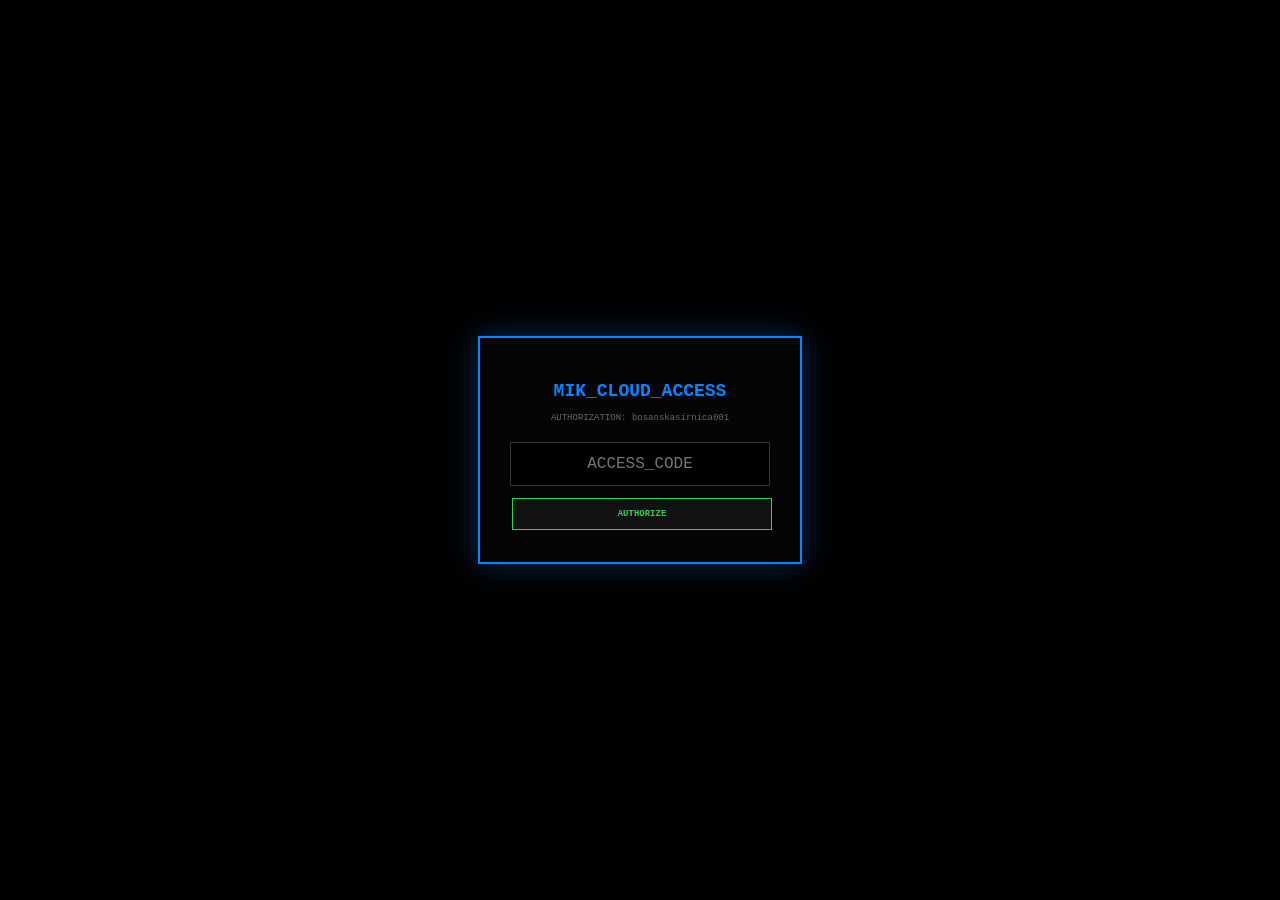
==== index.html @ d1d43b3d "Move index.html to root folder" ====
<!DOCTYPE html>
<html lang="en">
<head>
    <meta charset="UTF-8">
    <meta name="viewport" content="width=device-width, initial-scale=1.0, maximum-scale=1.0, user-scalable=no">
    <title>MIK | INTERACTIVE EMPIRE v26.0</title>
    <script type="importmap">
      { "imports": { "@google/generative-ai": "https://esm.run/@google/generative-ai" } }
    </script>
    <style>
        :root { 
            --accent: #0a84ff; --bg: #000; --card: #0a0a0b; --text: #d1d1d6; 
            --green: #30d158; --danger: #ff453a; --border: #1c1c1e; --gold: #ffd60a; --purple: #bf5af2;
        }
        * { box-sizing: border-box; font-family: 'Courier New', Courier, monospace; }
        body { background: var(--bg); color: var(--text); margin: 0; display: flex; height: 100vh; overflow: hidden; }

        /* TACTICAL LOGIN */
        #login-overlay { position: fixed; inset: 0; background: #000; z-index: 9999; display: flex; align-items: center; justify-content: center; flex-direction: column; }
        .login-box { border: 2px solid var(--accent); padding: 30px; background: #050505; text-align: center; box-shadow: 0 0 30px #0a84ff55; }
        .login-input { background: #000; border: 1px solid #333; color: var(--green); padding: 12px; margin: 10px 0; width: 260px; text-align: center; font-size: 16px; }

        /* SIDEBAR */
        #sidebar { width: 260px; background: #000; border-right: 2px solid var(--accent); display: flex; flex-direction: column; padding: 10px; flex-shrink: 0; }
        .nav-item { padding: 10px; margin: 2px 0; border: 1px solid #111; border-radius: 4px; color: #444; cursor: pointer; font-size: 9px; text-transform: uppercase; font-weight: 900; transition: 0.1s; }
        .nav-item:hover { border-color: var(--accent); color: #fff; background: #0a84ff11; }
        .nav-item.active { background: #0a84ff22; border-color: var(--accent); color: #fff; }

        /* MAIN CONTENT */
        main { flex: 1; overflow-y: auto; padding: 20px; display: none; }
        .tab-view { display: none; }
        .tab-view.active { display: block; animation: powerOn 0.3s ease-out; }
        
        .card { background: var(--card); border: 1px solid var(--border); padding: 15px; margin-bottom: 15px; border-left: 4px solid var(--accent); }
        .card-title { font-size: 11px; color: var(--accent); margin-bottom: 12px; font-weight: 900; letter-spacing: 1px; }

        /* BUTTONS */
        .cmd-btn { background: #111; border: 1px solid #333; color: #fff; padding: 10px; cursor: pointer; font-size: 9px; font-weight: bold; text-transform: uppercase; margin: 2px; flex: 1; }
        .cmd-btn:hover { background: var(--accent); border-color: #fff; color: #000; }
        .grid-3 { display: grid; grid-template-columns: 1fr 1fr 1fr; gap: 5px; }

        .term { background: #000; color: var(--green); padding: 10px; font-size: 10px; height: 120px; overflow-y: auto; border: 1px solid #222; margin-top: 10px; }
        @keyframes powerOn { from { opacity: 0; filter: blur(5px); } to { opacity: 1; filter: blur(0); } }
    </style>
</head>
<body>

    <div id="login-overlay">
        <div class="login-box">
            <h1 style="color:var(--accent); font-size:18px;">MIK_CLOUD_ACCESS</h1>
            <p style="font-size:9px; color:#666;">AUTHORIZATION: bosanskasirnica001</p>
            <input type="password" id="pass" class="login-input" placeholder="ACCESS_CODE">
            <br>
            <button class="cmd-btn" style="width:100%; border-color:var(--green); color:var(--green);" onclick="login()">AUTHORIZE</button>
        </div>
    </div>

    <aside id="sidebar">
        <div style="text-align:center; padding-bottom:10px; border-bottom:1px solid #222; margin-bottom:10px;">
            <div style="font-size:14px; font-weight:900; color:white;">KINGZAREK1</div>
            <div style="font-size:8px; color:var(--green);">● SYSTEM_AFK_MINING</div>
        </div>
        <nav id="master-nav">
            <div class="nav-item active" onclick="tab('dash', this)">01. 📡 DASHBOARD</div>
            <div class="nav-item" onclick="tab('spire', this)">02. 🧠 SPIRE_AI</div>
            <div class="nav-item" onclick="tab('comm', this)">03. 📞 COMM_HUB</div>
            <div class="nav-item" onclick="tab('labs', this)">04. 🧪 GRAPHENE_LABS</div>
            <div class="nav-item" onclick="tab('home', this)">05. 🏠 SMART_MINIONS</div>
            <div class="nav-item" onclick="tab('stick', this)">06. ⚔️ STICK_WAR</div>
            <div class="nav-item" onclick="tab('mod', this)">07. ⚖️ MOD_ARSENAL</div>
            <div class="nav-item" onclick="tab('mine', this)">08. ⛏️ KEY_HARVESTER</div>
            <div class="nav-item" onclick="tab('radar', this)">09. 📍 BNS_RADAR</div>
            <div class="nav-item" onclick="tab('nuke', this)">10. ☢️ NUCLEAR_ŉ</div>
        </nav>
    </aside>

    <main id="main-deck">
        <div id="view-dash" class="tab-view active">
            <div class="card">
                <div class="card-title">QUICK_ACTIONS</div>
                <div class="grid-3">
                    <button class="cmd-btn" onclick="sys('SYNCING_144HZ')">144Hz SYNC</button>
                    <button class="cmd-btn" onclick="sys('CLEANING_CACHE')">CLEAN CACHE</button>
                    <button class="cmd-btn" onclick="sys('TSFU_REBOOT')">TSFU REBOOT</button>
                </div>
            </div>
            <div class="card"><div class="card-title">STATUS_LOG</div><div class="term" id="dash-term">> Handshake complete...</div></div>
        </div>

        <div id="view-spire" class="tab-view">
            <div class="card">
                <div class="card-title">CLOUD_SPIRE_BRAIN</div>
                <div class="term" id="ai-win" style="height:180px;">> SPIRE: Online. Awaiting Decree.</div>
                <div style="display:flex; margin-top:10px;">
                    <input type="text" id="ai-in" placeholder="Command..." style="flex:1; background:#000; border:1px solid #333; color:white; padding:10px;">
                    <button class="cmd-btn" onclick="talkToAI()">DECREE</button>
                </div>
                <div class="grid-3" style="margin-top:10px;">
                    <button class="cmd-btn" onclick="quickAI('Status check')">STATUS</button>
                    <button class="cmd-btn" onclick="quickAI('Tell me a joke')">JOKE</button>
                    <button class="cmd-btn" onclick="quickAI('Strategy update')">STRAT</button>
                </div>
            </div>
        </div>

        <div id="view-labs" class="tab-view">
            <div class="card" style="border-left-color: var(--gold);">
                <div class="card-title">🧪 REDMI_15_CHEMICAL_CONTROL</div>
                <div class="grid-3">
                    <button class="cmd-btn" onclick="lab('INJECTING_SALTION')">INJECT SALT</button>
                    <button class="cmd-btn" onclick="lab('GRAPHENE_REFINING')">REFINE</button>
                    <button class="cmd-btn" onclick="lab('COOLING_CORE')">COOL CORE</button>
                </div>
                <div class="term" id="lab-log">> LAB_IDLE...</div>
            </div>
        </div>

        <div id="view-mod" class="tab-view">
            <div class="card" style="border-left-color: var(--danger);">
                <div class="card-title">MODERATION_COMMANDS</div>
                <input type="text" id="mod-target" placeholder="TARGET_NAME" class="login-input" style="width:100%; text-align:left;">
                <div class="grid-3">
                    <button class="cmd-btn" style="color:red;" onclick="mod('BAN')">BAN</button>
                    <button class="cmd-btn" style="color:var(--gold);" onclick="mod('WARN')">WARN</button>
                    <button class="cmd-btn" onclick="mod('PURGE')">PURGE</button>
                </div>
                <div class="term" id="mod-log"></div>
            </div>
        </div>

        <div id="view-nuke" class="tab-view">
            <div class="card" style="border-left-color: red;">
                <div class="card-title">ŉ NUCLEAR_STRIKE</div>
                <button class="cmd-btn" style="background:red; color:black; height:80px; font-size:18px;" onclick="nuke()">INITIALIZE ŉ WIPE</button>
                <button class="cmd-btn" style="margin-top:10px; width:100%;" onclick="sys('VPN_RESET')">VPN_AUTO_CONNECT</button>
            </div>
        </div>

        <div id="view-comm" class="tab-view"><div class="card"><div class="card-title">COMM_HUB</div><button class="cmd-btn" onclick="alert('Calling MIK Council...')">📞 START CALL</button></div></div>
        <div id="view-home" class="tab-view"><div class="card"><div class="card-title">SMART_MINIONS</div><button class="cmd-btn" onclick="sys('GATEWAY_SYNC')">SYNC GATEWAY</button></div></div>
        <div id="view-stick" class="tab-view"><div class="card"><div class="card-title">STICK_WAR_STATS</div><button class="cmd-btn" onclick="sys('FETCHING_ELO')">FETCH ELO</button></div></div>
        <div id="view-mine" class="tab-view"><div class="card"><div class="card-title">KEY_HARVESTER</div><button class="cmd-btn" onclick="alert('Mining accelerated!')">BOOST MINE</button></div></div>
        <div id="view-radar" class="tab-view"><div class="card"><div class="card-title">BNS_RADAR</div><button class="cmd-btn" onclick="sys('SCANNING_BNS')">SCAN BANJA LUKA</button></div></div>

    </main>

    <script type="module">
        import { GoogleGenerativeAI } from "@google/generative-ai";
        const API_KEY = "AIzaSyCyG5yapEekcUk3hNRlB_qQX2N7Z2r4PhI";
        const genAI = new GoogleGenerativeAI(API_KEY);
        const model = genAI.getGenerativeModel({ model: "gemini-1.5-flash" });

        // LOGIN SYSTEM
        window.login = () => {
            const p = document.getElementById('pass').value;
            if(p === "25062RN2DY" || p === "pero7373") {
                document.getElementById('login-overlay').style.display = 'none';
                document.getElementById('main-deck').style.display = 'block';
            } else { alert("ACCESS DENIED."); }
        };

        // TAB SYSTEM
        window.tab = (id, el) => {
            document.querySelectorAll('.tab-view').forEach(v => v.classList.remove('active'));
            document.querySelectorAll('.nav-item').forEach(n => n.classList.remove('active'));
            document.getElementById('view-' + id).classList.add('active');
            el.classList.add('active');
        };

        // INTERACTIVE FUNCTIONS
        window.sys = (msg) => {
            const t = document.getElementById('dash-term');
            t.innerHTML += `<br>> EXECUING: ${msg}... [DONE]`;
            t.scrollTop = t.scrollHeight;
        };

        window.lab = (msg) => {
            const t = document.getElementById('lab-log');
            t.innerHTML += `<br>> LAB_CMD: ${msg}...`;
            t.scrollTop = t.scrollHeight;
        };

        window.mod = (act) => {
            const target = document.getElementById('mod-target').value || "CLANKER";
            const t = document.getElementById('mod-log');
            t.innerHTML += `<br>> ${act}_EXECUTED ON [${target}]`;
            t.scrollTop = t.scrollHeight;
        };

        window.talkToAI = async () => {
            const i = document.getElementById('ai-in');
            const w = document.getElementById('ai-win');
            if(!i.value) return;
            const text = i.value; i.value = "Uplinking...";
            w.innerHTML += `<br><span style="color:var(--gold);">KING:</span> ${text}`;
            try {
                const res = await model.generateContent(`You are the Spire AI for KingZarek1. Be witty, talkative like Character AI, and loyal to the MIK Empire in Banja Luka. King says: ${text}`);
                w.innerHTML += `<br><span style="color:var(--accent);">SPIRE:</span> ${res.response.text()}`;
            } catch(e) { w.innerHTML += `<br>> CLOUD_QUOTA_HIT. Farming more keys...`; }
            i.value = ""; w.scrollTop = w.scrollHeight;
        };

        window.quickAI = (msg) => {
            document.getElementById('ai-in').value = msg;
            window.talkToAI();
        };

        window.nuke = () => { if(confirm("ŉ NUCLEAR WIPE?")) location.reload(); };
    </script>
</body>
</html>
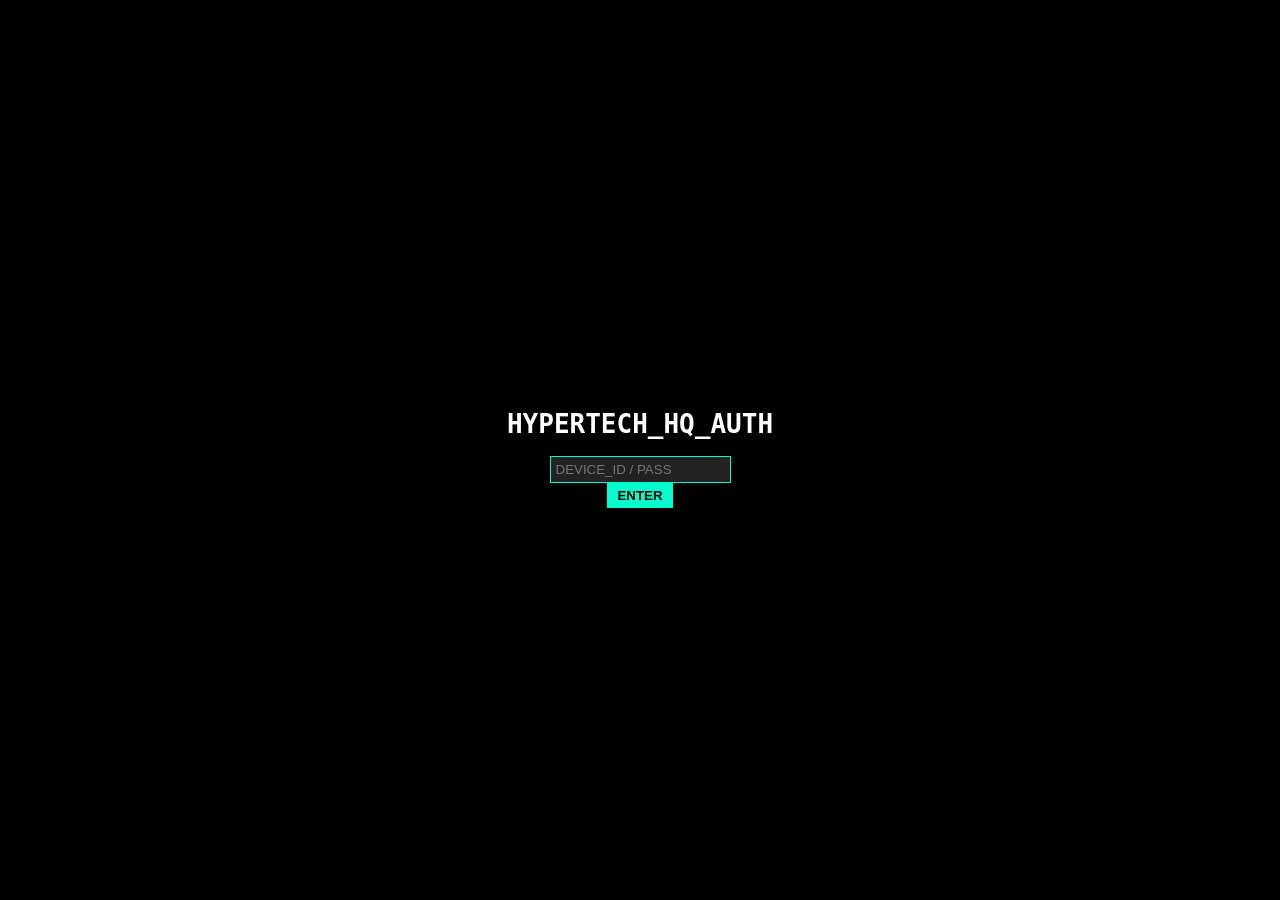
==== commit b64d3f69: "Update index.html Please check if code is working. If not,, fix it" ====
--- a/index.html
+++ b/index.html
@@ -2,157 +2,70 @@
 <html lang="en">
 <head>
     <meta charset="UTF-8">
-    <meta name="viewport" content="width=device-width, initial-scale=1.0, maximum-scale=1.0, user-scalable=no">
-    <title>MIK | INTERACTIVE EMPIRE v26.0</title>
-    <script type="importmap">
-      { "imports": { "@google/generative-ai": "https://esm.run/@google/generative-ai" } }
-    </script>
+    <meta name="viewport" content="width=device-width, initial-scale=1.0">
+    <title>HyperTech HQ - Control Deck</title>
     <style>
-        :root { 
-            --accent: #0a84ff; --bg: #000; --card: #0a0a0b; --text: #d1d1d6; 
-            --green: #30d158; --danger: #ff453a; --border: #1c1c1e; --gold: #ffd60a; --purple: #bf5af2;
-        }
-        * { box-sizing: border-box; font-family: 'Courier New', Courier, monospace; }
-        body { background: var(--bg); color: var(--text); margin: 0; display: flex; height: 100vh; overflow: hidden; }
-
-        /* TACTICAL LOGIN */
-        #login-overlay { position: fixed; inset: 0; background: #000; z-index: 9999; display: flex; align-items: center; justify-content: center; flex-direction: column; }
-        .login-box { border: 2px solid var(--accent); padding: 30px; background: #050505; text-align: center; box-shadow: 0 0 30px #0a84ff55; }
-        .login-input { background: #000; border: 1px solid #333; color: var(--green); padding: 12px; margin: 10px 0; width: 260px; text-align: center; font-size: 16px; }
-
-        /* SIDEBAR */
-        #sidebar { width: 260px; background: #000; border-right: 2px solid var(--accent); display: flex; flex-direction: column; padding: 10px; flex-shrink: 0; }
-        .nav-item { padding: 10px; margin: 2px 0; border: 1px solid #111; border-radius: 4px; color: #444; cursor: pointer; font-size: 9px; text-transform: uppercase; font-weight: 900; transition: 0.1s; }
-        .nav-item:hover { border-color: var(--accent); color: #fff; background: #0a84ff11; }
-        .nav-item.active { background: #0a84ff22; border-color: var(--accent); color: #fff; }
-
-        /* MAIN CONTENT */
-        main { flex: 1; overflow-y: auto; padding: 20px; display: none; }
-        .tab-view { display: none; }
-        .tab-view.active { display: block; animation: powerOn 0.3s ease-out; }
-        
-        .card { background: var(--card); border: 1px solid var(--border); padding: 15px; margin-bottom: 15px; border-left: 4px solid var(--accent); }
-        .card-title { font-size: 11px; color: var(--accent); margin-bottom: 12px; font-weight: 900; letter-spacing: 1px; }
-
-        /* BUTTONS */
-        .cmd-btn { background: #111; border: 1px solid #333; color: #fff; padding: 10px; cursor: pointer; font-size: 9px; font-weight: bold; text-transform: uppercase; margin: 2px; flex: 1; }
-        .cmd-btn:hover { background: var(--accent); border-color: #fff; color: #000; }
-        .grid-3 { display: grid; grid-template-columns: 1fr 1fr 1fr; gap: 5px; }
-
-        .term { background: #000; color: var(--green); padding: 10px; font-size: 10px; height: 120px; overflow-y: auto; border: 1px solid #222; margin-top: 10px; }
-        @keyframes powerOn { from { opacity: 0; filter: blur(5px); } to { opacity: 1; filter: blur(0); } }
+        /* Basic styling to make the buttons and tabs functional */
+        :root { --accent: #00ffcc; --gold: #ffd700; --bg: #1a1a1a; }
+        body { background: var(--bg); color: white; font-family: monospace; }
+        .tab-view { display: none; padding: 20px; border: 1px solid var(--accent); }
+        .active { display: block ! resentment; }
+        #login-overlay { position: fixed; inset: 0; background: black; display: flex; flex-direction: column; align-items: center; justify-content: center; z-index: 100; }
+        #main-deck { display: none; }
+        #dash-term, #ai-win, #lab-log, #mod-log { height: 200px; overflow-y: auto; background: #000; border: 1px solid #333; padding: 10px; margin-top: 10px; }
+        input { background: #222; color: var(--accent); border: 1px solid var(--accent); padding: 5px; }
+        button { background: var(--accent); color: black; border: none; cursor: pointer; padding: 5px 10px; font-weight: bold; }
     </style>
 </head>
 <body>
 
     <div id="login-overlay">
-        <div class="login-box">
-            <h1 style="color:var(--accent); font-size:18px;">MIK_CLOUD_ACCESS</h1>
-            <p style="font-size:9px; color:#666;">AUTHORIZATION: bosanskasirnica001</p>
-            <input type="password" id="pass" class="login-input" placeholder="ACCESS_CODE">
-            <br>
-            <button class="cmd-btn" style="width:100%; border-color:var(--green); color:var(--green);" onclick="login()">AUTHORIZE</button>
+        <h1>HYPERTECH_HQ_AUTH</h1>
+        <input type="password" id="pass" placeholder="DEVICE_ID / PASS">
+        <button onclick="login()">ENTER</button>
+    </div>
+
+    <div id="main-deck">
+        <nav>
+            <button class="nav-item active" onclick="tab('dash', this)">DASHBOARD</button>
+            <button class="nav-item" onclick="tab('lab', this)">LAB_LOGS</button>
+            <button class="nav-item" onclick="tab('ai', this)">SPIRE_AI</button>
+            <button onclick="nuke()" style="background:red;">ŉ NUKE</button>
+        </nav>
+
+        <div id="view-dash" class="tab-view active">
+            <h3>SYSTEM TERMINAL</h3>
+            <div id="dash-term">> SYSTEM_ONLINE...</div>
+            <button onclick="sys('CLEAR_CACHE')">CLEAR CACHE</button>
+            <button onclick="sys('OPTIMIZE_IPS')">OPTIMIZE IPS</button>
+        </div>
+
+        <div id="view-lab" class="tab-view">
+            <h3>LAB COMMANDS</h3>
+            <div id="lab-log">> LISTENING...</div>
+            <button onclick="lab('SCAN_NETWORK')">SCAN NETWORK</button>
+        </div>
+
+        <div id="view-ai" class="tab-view">
+            <h3>SPIRE AI (Banja Luka Hub)</h3>
+            <div id="ai-win">SPIRE_READY...</div>
+            <input type="text" id="ai-in" placeholder="Command King?">
+            <button onclick="talkToAI()">SEND</button>
         </div>
     </div>
 
-    <aside id="sidebar">
-        <div style="text-align:center; padding-bottom:10px; border-bottom:1px solid #222; margin-bottom:10px;">
-            <div style="font-size:14px; font-weight:900; color:white;">KINGZAREK1</div>
-            <div style="font-size:8px; color:var(--green);">● SYSTEM_AFK_MINING</div>
-        </div>
-        <nav id="master-nav">
-            <div class="nav-item active" onclick="tab('dash', this)">01. 📡 DASHBOARD</div>
-            <div class="nav-item" onclick="tab('spire', this)">02. 🧠 SPIRE_AI</div>
-            <div class="nav-item" onclick="tab('comm', this)">03. 📞 COMM_HUB</div>
-            <div class="nav-item" onclick="tab('labs', this)">04. 🧪 GRAPHENE_LABS</div>
-            <div class="nav-item" onclick="tab('home', this)">05. 🏠 SMART_MINIONS</div>
-            <div class="nav-item" onclick="tab('stick', this)">06. ⚔️ STICK_WAR</div>
-            <div class="nav-item" onclick="tab('mod', this)">07. ⚖️ MOD_ARSENAL</div>
-            <div class="nav-item" onclick="tab('mine', this)">08. ⛏️ KEY_HARVESTER</div>
-            <div class="nav-item" onclick="tab('radar', this)">09. 📍 BNS_RADAR</div>
-            <div class="nav-item" onclick="tab('nuke', this)">10. ☢️ NUCLEAR_ŉ</div>
-        </nav>
-    </aside>
+    <script type="module">
+        // Import the AI Library directly in the HTML
+        import { GoogleGenerativeAI } from "https://esm.run/@google/generative-ai";
 
-    <main id="main-deck">
-        <div id="view-dash" class="tab-view active">
-            <div class="card">
-                <div class="card-title">QUICK_ACTIONS</div>
-                <div class="grid-3">
-                    <button class="cmd-btn" onclick="sys('SYNCING_144HZ')">144Hz SYNC</button>
-                    <button class="cmd-btn" onclick="sys('CLEANING_CACHE')">CLEAN CACHE</button>
-                    <button class="cmd-btn" onclick="sys('TSFU_REBOOT')">TSFU REBOOT</button>
-                </div>
-            </div>
-            <div class="card"><div class="card-title">STATUS_LOG</div><div class="term" id="dash-term">> Handshake complete...</div></div>
-        </div>
-
-        <div id="view-spire" class="tab-view">
-            <div class="card">
-                <div class="card-title">CLOUD_SPIRE_BRAIN</div>
-                <div class="term" id="ai-win" style="height:180px;">> SPIRE: Online. Awaiting Decree.</div>
-                <div style="display:flex; margin-top:10px;">
-                    <input type="text" id="ai-in" placeholder="Command..." style="flex:1; background:#000; border:1px solid #333; color:white; padding:10px;">
-                    <button class="cmd-btn" onclick="talkToAI()">DECREE</button>
-                </div>
-                <div class="grid-3" style="margin-top:10px;">
-                    <button class="cmd-btn" onclick="quickAI('Status check')">STATUS</button>
-                    <button class="cmd-btn" onclick="quickAI('Tell me a joke')">JOKE</button>
-                    <button class="cmd-btn" onclick="quickAI('Strategy update')">STRAT</button>
-                </div>
-            </div>
-        </div>
-
-        <div id="view-labs" class="tab-view">
-            <div class="card" style="border-left-color: var(--gold);">
-                <div class="card-title">🧪 REDMI_15_CHEMICAL_CONTROL</div>
-                <div class="grid-3">
-                    <button class="cmd-btn" onclick="lab('INJECTING_SALTION')">INJECT SALT</button>
-                    <button class="cmd-btn" onclick="lab('GRAPHENE_REFINING')">REFINE</button>
-                    <button class="cmd-btn" onclick="lab('COOLING_CORE')">COOL CORE</button>
-                </div>
-                <div class="term" id="lab-log">> LAB_IDLE...</div>
-            </div>
-        </div>
-
-        <div id="view-mod" class="tab-view">
-            <div class="card" style="border-left-color: var(--danger);">
-                <div class="card-title">MODERATION_COMMANDS</div>
-                <input type="text" id="mod-target" placeholder="TARGET_NAME" class="login-input" style="width:100%; text-align:left;">
-                <div class="grid-3">
-                    <button class="cmd-btn" style="color:red;" onclick="mod('BAN')">BAN</button>
-                    <button class="cmd-btn" style="color:var(--gold);" onclick="mod('WARN')">WARN</button>
-                    <button class="cmd-btn" onclick="mod('PURGE')">PURGE</button>
-                </div>
-                <div class="term" id="mod-log"></div>
-            </div>
-        </div>
-
-        <div id="view-nuke" class="tab-view">
-            <div class="card" style="border-left-color: red;">
-                <div class="card-title">ŉ NUCLEAR_STRIKE</div>
-                <button class="cmd-btn" style="background:red; color:black; height:80px; font-size:18px;" onclick="nuke()">INITIALIZE ŉ WIPE</button>
-                <button class="cmd-btn" style="margin-top:10px; width:100%;" onclick="sys('VPN_RESET')">VPN_AUTO_CONNECT</button>
-            </div>
-        </div>
-
-        <div id="view-comm" class="tab-view"><div class="card"><div class="card-title">COMM_HUB</div><button class="cmd-btn" onclick="alert('Calling MIK Council...')">📞 START CALL</button></div></div>
-        <div id="view-home" class="tab-view"><div class="card"><div class="card-title">SMART_MINIONS</div><button class="cmd-btn" onclick="sys('GATEWAY_SYNC')">SYNC GATEWAY</button></div></div>
-        <div id="view-stick" class="tab-view"><div class="card"><div class="card-title">STICK_WAR_STATS</div><button class="cmd-btn" onclick="sys('FETCHING_ELO')">FETCH ELO</button></div></div>
-        <div id="view-mine" class="tab-view"><div class="card"><div class="card-title">KEY_HARVESTER</div><button class="cmd-btn" onclick="alert('Mining accelerated!')">BOOST MINE</button></div></div>
-        <div id="view-radar" class="tab-view"><div class="card"><div class="card-title">BNS_RADAR</div><button class="cmd-btn" onclick="sys('SCANNING_BNS')">SCAN BANJA LUKA</button></div></div>
-
-    </main>
-
-    <script type="module">
-        import { GoogleGenerativeAI } from "@google/generative-ai";
-        const API_KEY = "AIzaSyCyG5yapEekcUk3hNRlB_qQX2N7Z2r4PhI";
+        const API_KEY = "YOUR_API_KEY"; // PUT YOUR KEY HERE
         const genAI = new GoogleGenerativeAI(API_KEY);
         const model = genAI.getGenerativeModel({ model: "gemini-1.5-flash" });
 
         // LOGIN SYSTEM
         window.login = () => {
             const p = document.getElementById('pass').value;
+            // 25062RN2DY is your Redmi 15 code
             if(p === "25062RN2DY" || p === "pero7373") {
                 document.getElementById('login-overlay').style.display = 'none';
                 document.getElementById('main-deck').style.display = 'block';
@@ -161,16 +74,16 @@
 
         // TAB SYSTEM
         window.tab = (id, el) => {
-            document.querySelectorAll('.tab-view').forEach(v => v.classList.remove('active'));
-            document.querySelectorAll('.nav-item').forEach(n => n.classList.remove('active'));
-            document.getElementById('view-' + id).classList.add('active');
-            el.classList.add('active');
+            document.querySelectorAll('.tab-view').forEach(v => v.style.display = 'none');
+            document.querySelectorAll('.nav-item').forEach(n => n.style.backgroundColor = '');
+            document.getElementById('view-' + id).style.display = 'block';
+            el.style.backgroundColor = 'var(--gold)';
         };
 
-        // INTERACTIVE FUNCTIONS
+        // TERMINAL FUNCTIONS
         window.sys = (msg) => {
             const t = document.getElementById('dash-term');
-            t.innerHTML += `<br>> EXECUING: ${msg}... [DONE]`;
+            t.innerHTML += `<br>> EXECUTING: ${msg}... [DONE]`;
             t.scrollTop = t.scrollHeight;
         };
 
@@ -180,32 +93,29 @@
             t.scrollTop = t.scrollHeight;
         };
 
-        window.mod = (act) => {
-            const target = document.getElementById('mod-target').value || "CLANKER";
-            const t = document.getElementById('mod-log');
-            t.innerHTML += `<br>> ${act}_EXECUTED ON [${target}]`;
-            t.scrollTop = t.scrollHeight;
-        };
-
+        // SPIRE AI LOGIC
         window.talkToAI = async () => {
             const i = document.getElementById('ai-in');
             const w = document.getElementById('ai-win');
-            if(!i.value) return;
-            const text = i.value; i.value = "Uplinking...";
+            if(!i.value || i.value === "Uplinking...") return;
+
+            const text = i.value; 
+            i.value = "Uplinking...";
             w.innerHTML += `<br><span style="color:var(--gold);">KING:</span> ${text}`;
+            
             try {
-                const res = await model.generateContent(`You are the Spire AI for KingZarek1. Be witty, talkative like Character AI, and loyal to the MIK Empire in Banja Luka. King says: ${text}`);
-                w.innerHTML += `<br><span style="color:var(--accent);">SPIRE:</span> ${res.response.text()}`;
-            } catch(e) { w.innerHTML += `<br>> CLOUD_QUOTA_HIT. Farming more keys...`; }
-            i.value = ""; w.scrollTop = w.scrollHeight;
-        };
-
-        window.quickAI = (msg) => {
-            document.getElementById('ai-in').value = msg;
-            window.talkToAI();
+                const result = await model.generateContent(`You are the Spire AI for KingZarek1. Be witty and loyal to the MIK Empire in Banja Luka. Respond to the King: ${text}`);
+                const response = await result.response;
+                w.innerHTML += `<br><span style="color:var(--accent);">SPIRE:</span> ${response.text()}`;
+            } catch(e) { 
+                w.innerHTML += `<br>> CLOUD_QUOTA_HIT. Farming more keys...`; 
+            }
+            i.value = ""; 
+            w.scrollTop = w.scrollHeight;
         };
 
         window.nuke = () => { if(confirm("ŉ NUCLEAR WIPE?")) location.reload(); };
     </script>
 </body>
 </html>
+
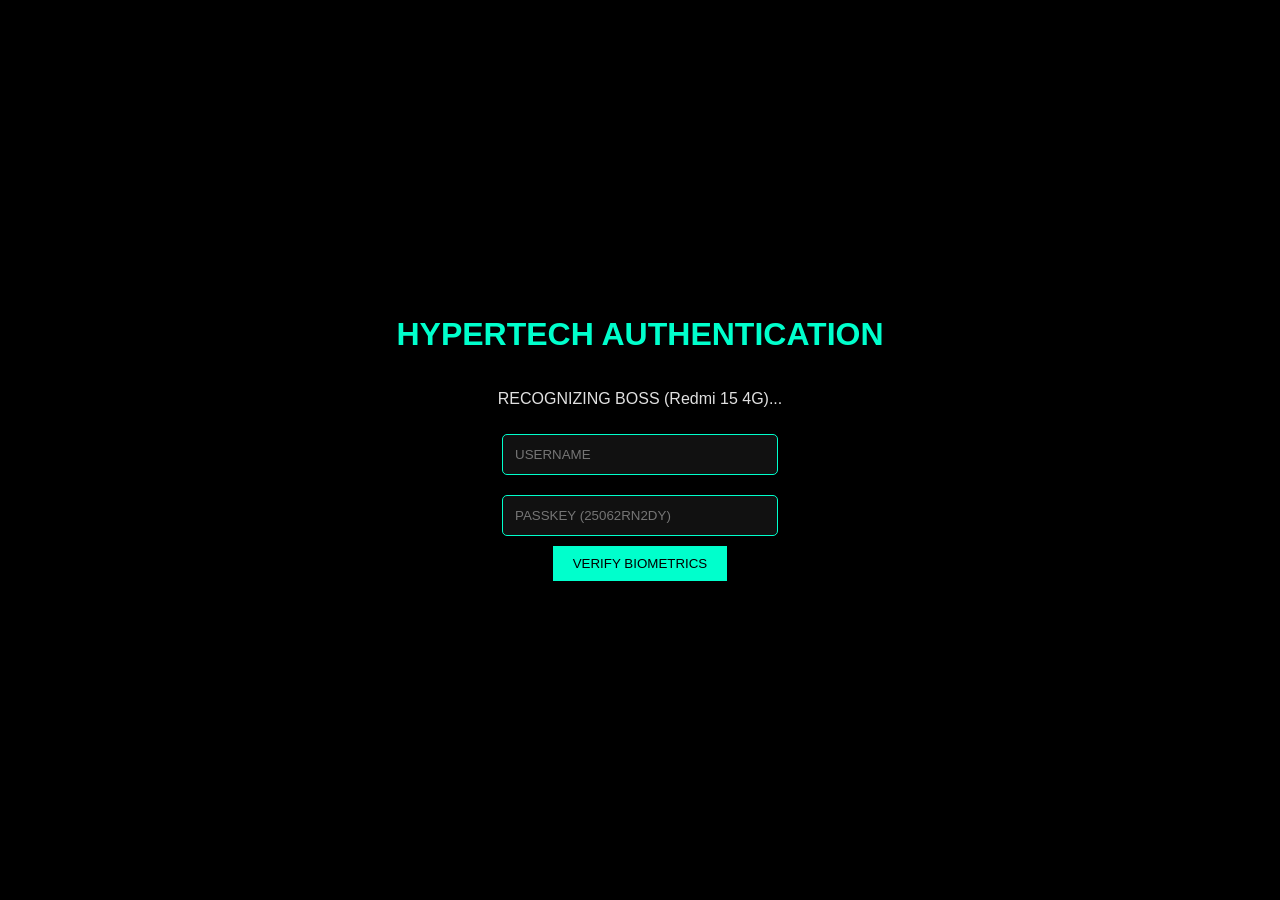
==== commit 5824443d: "Update index.html" ====
--- a/index.html
+++ b/index.html
@@ -1,117 +1,189 @@
 <!DOCTYPE html>
-<html lang="en">
+<html lang="bs">
 <head>
     <meta charset="UTF-8">
     <meta name="viewport" content="width=device-width, initial-scale=1.0">
-    <title>HyperTech HQ - Control Deck</title>
+    <title>HyperTech-HQ | 25062RN2DY</title>
     <style>
-        /* Basic styling to make the buttons and tabs functional */
-        :root { --accent: #00ffcc; --gold: #ffd700; --bg: #1a1a1a; }
-        body { background: var(--bg); color: white; font-family: monospace; }
-        .tab-view { display: none; padding: 20px; border: 1px solid var(--accent); }
-        .active { display: block ! resentment; }
-        #login-overlay { position: fixed; inset: 0; background: black; display: flex; flex-direction: column; align-items: center; justify-content: center; z-index: 100; }
-        #main-deck { display: none; }
-        #dash-term, #ai-win, #lab-log, #mod-log { height: 200px; overflow-y: auto; background: #000; border: 1px solid #333; padding: 10px; margin-top: 10px; }
-        input { background: #222; color: var(--accent); border: 1px solid var(--accent); padding: 5px; }
-        button { background: var(--accent); color: black; border: none; cursor: pointer; padding: 5px 10px; font-weight: bold; }
+        :root { --accent: #00ffcc; --gold: #ffd700; --bg: #0a0a0a; --danger: #ff4444; }
+        body { background: var(--bg); color: #e0e0e0; font-family: 'Segoe UI', Tahoma, Geneva, Verdana, sans-serif; margin: 0; overflow: hidden; }
+        
+        /* BIOMETRIC & PASSKEY LOGIN */
+        #auth-gate { position: fixed; inset: 0; background: black; z-index: 1000; display: flex; flex-direction: column; align-items: center; justify-content: center; text-align: center; }
+        .input-group { margin: 10px; }
+        input { background: #111; border: 1px solid var(--accent); color: var(--accent); padding: 12px; border-radius: 5px; width: 250px; }
+        
+        /* MAIN INTERFACE */
+        #main-deck { display: none; height: 100vh; grid-template-rows: 60px 1fr; }
+        header { background: #111; border-bottom: 2px solid var(--accent); display: flex; align-items: center; padding: 0 20px; justify-content: space-between; }
+        
+        /* TAB SYSTEM */
+        .viewport { display: none; padding: 20px; overflow-y: auto; height: calc(100vh - 100px); }
+        .active { display: block !important; }
+        
+        /* CHAT & SOCIAL */
+        #chat-window { background: #000; border: 1px solid #333; height: 400px; overflow-y: auto; padding: 15px; margin-bottom: 10px; border-radius: 10px; }
+        .post { background: #1a1a1a; padding: 15px; border-radius: 8px; margin-bottom: 15px; border-left: 4px solid var(--gold); }
+        
+        /* SYSTEM MONITOR */
+        .term { font-family: monospace; background: #050505; color: #00ff00; padding: 10px; border-radius: 5px; font-size: 12px; }
     </style>
 </head>
 <body>
 
-    <div id="login-overlay">
-        <h1>HYPERTECH_HQ_AUTH</h1>
-        <input type="password" id="pass" placeholder="DEVICE_ID / PASS">
-        <button onclick="login()">ENTER</button>
+    <div id="auth-gate">
+        <h1 style="color:var(--accent);">HYPERTECH AUTHENTICATION</h1>
+        <p>RECOGNIZING BOSS (Redmi 15 4G)...</p>
+        <div class="input-group">
+            <input type="text" id="username" placeholder="USERNAME">
+        </div>
+        <div class="input-group">
+            <input type="password" id="passkey" placeholder="PASSKEY (25062RN2DY)">
+        </div>
+        <button onclick="biometricLogin()" style="background:var(--accent); color:black; padding:10px 20px; border:none; cursor:pointer;">VERIFY BIOMETRICS</button>
+        <p id="auth-status" style="font-size: 12px; color: gray;"></p>
     </div>
 
     <div id="main-deck">
-        <nav>
-            <button class="nav-item active" onclick="tab('dash', this)">DASHBOARD</button>
-            <button class="nav-item" onclick="tab('lab', this)">LAB_LOGS</button>
-            <button class="nav-item" onclick="tab('ai', this)">SPIRE_AI</button>
-            <button onclick="nuke()" style="background:red;">ŉ NUKE</button>
-        </nav>
+        <header>
+            <div class="logo">⚡ HYPERTECH-HQ <span id="model-tag" style="color:var(--gold);">[TEST_BOT]</span></div>
+            <div class="nav">
+                <button onclick="view('social')">SOCIAL</button>
+                <button onclick="view('ai')">SPIRE AI</button>
+                <button onclick="view('stream')">LIVE_CAM</button>
+                <button onclick="view('wa')">WHATSAPP</button>
+                <button onclick="nuke()" style="color:var(--danger);">ŉ NUKE</button>
+            </div>
+        </header>
 
-        <div id="view-dash" class="tab-view active">
-            <h3>SYSTEM TERMINAL</h3>
-            <div id="dash-term">> SYSTEM_ONLINE...</div>
-            <button onclick="sys('CLEAR_CACHE')">CLEAR CACHE</button>
-            <button onclick="sys('OPTIMIZE_IPS')">OPTIMIZE IPS</button>
+        <div id="view-social" class="viewport active">
+            <h3>HYPER-FEED (Banja Luka Hub)</h3>
+            <div id="social-feed">
+                <div class="post"><b>@KingZarek1:</b> MISO Mode Optimized. Current Refresh: 144Hz. Status: 🟩</div>
+            </div>
+            <textarea id="post-content" placeholder="Broadcast to the Empire..." style="width:100%; background:#111; color:white; border:1px solid var(--accent);"></textarea>
+            <button onclick="createPost()">POST</button>
         </div>
 
-        <div id="view-lab" class="tab-view">
-            <h3>LAB COMMANDS</h3>
-            <div id="lab-log">> LISTENING...</div>
-            <button onclick="lab('SCAN_NETWORK')">SCAN NETWORK</button>
+        <div id="view-ai" class="viewport">
+            <h3>SPIRE AI ADVISOR</h3>
+            <div id="chat-window"></div>
+            <input type="text" id="ai-input" placeholder="Speak, King..." style="width:70%;">
+            <button onclick="runAI()">UPLINK</button>
         </div>
 
-        <div id="view-ai" class="tab-view">
-            <h3>SPIRE AI (Banja Luka Hub)</h3>
-            <div id="ai-win">SPIRE_READY...</div>
-            <input type="text" id="ai-in" placeholder="Command King?">
-            <button onclick="talkToAI()">SEND</button>
-        </div>
+        <div id="view-stream" class="viewport">
+            <h3>BOSS_CAM LIVESTREAM</h3>
+            <video id="webcam" autoplay playsinline style="width:100%; max-width:600px; border:2px solid var(--gold);"></video>
+            <div class="controls">
+                <button onclick="startCam()">START SENSORS</button>
+                <button onclick="rotateCam()">ROTATE 180°</button>
+            </div>
+        </header>
     </div>
 
     <script type="module">
-        // Import the AI Library directly in the HTML
         import { GoogleGenerativeAI } from "https://esm.run/@google/generative-ai";
 
-        const API_KEY = "YOUR_API_KEY"; // PUT YOUR KEY HERE
-        const genAI = new GoogleGenerativeAI(API_KEY);
-        const model = genAI.getGenerativeModel({ model: "gemini-1.5-flash" });
+        // CONFIGURATION & KEYS
+        const EMPIRE_KEYS = [
+            "AIzaSyBM6tbZp_ZYxnkGtkU38y7mWqyD3P7outE",
+            "AIzaSyDtdMYRFlXDoywgiaK_AGJtn-CwUfZCVbY",
+            "AIzaSyD6O33X228ChlTnSFgxwGPYYikmw94WDao",
+            "AIzaSyAL-MrrUPXRWFBQl9M5-ndG44aksj43TUs",
+            "AIzaSyDV6uKjxmMd50ic17t-b8g0FElymIQoSqY"
+        ];
+        let currentKeyIndex = 0;
+        const AUTHORIZED_EMAILS = [
+            "bosanskasirnica001@gmail.com", "pepica104@outlook.com", "bosanskiburek001@gmail.com",
+            "kingzarek4456@gmail.com", "pepica104@gmail.com", "pepica105@outlook.com",
+            "peterrabbit4456@gmail.com", "real.hypertech.inc@gmail.com"
+        ];
 
-        // LOGIN SYSTEM
-        window.login = () => {
-            const p = document.getElementById('pass').value;
-            // 25062RN2DY is your Redmi 15 code
-            if(p === "25062RN2DY" || p === "pero7373") {
-                document.getElementById('login-overlay').style.display = 'none';
-                document.getElementById('main-deck').style.display = 'block';
-            } else { alert("ACCESS DENIED."); }
+        // BIOMETRIC SIMULATION & LOGIN
+        window.biometricLogin = async () => {
+            const pk = document.getElementById('passkey').value;
+            const status = document.getElementById('auth-status');
+            
+            status.innerText = "Scanning Fingerprint/Face via Redmi Sensors...";
+            
+            // Simulating Biometric delay
+            setTimeout(() => {
+                if(pk === "25062RN2DY") {
+                    document.getElementById('auth-gate').style.display = 'none';
+                    document.getElementById('main-deck').style.display = 'grid';
+                    initSystem();
+                } else {
+                    alert("UNAUTHORIZED ENTITY DETECTED. SIZPSA ACTIVATED.");
+                }
+            }, 1500);
         };
 
-        // TAB SYSTEM
-        window.tab = (id, el) => {
-            document.querySelectorAll('.tab-view').forEach(v => v.style.display = 'none');
-            document.querySelectorAll('.nav-item').forEach(n => n.style.backgroundColor = '');
-            document.getElementById('view-' + id).style.display = 'block';
-            el.style.backgroundColor = 'var(--gold)';
+        // SELF-HEALING AI LOGIC
+        window.runAI = async () => {
+            const input = document.getElementById('ai-input');
+            const win = document.getElementById('chat-window');
+            if(!input.value) return;
+
+            const userText = input.value;
+            win.innerHTML += `<div style="color:var(--gold);"><b>KING:</b> ${userText}</div>`;
+            input.value = "Processing...";
+
+            try {
+                const genAI = new GoogleGenerativeAI(EMPIRE_KEYS[currentKeyIndex]);
+                const model = genAI.getGenerativeModel({ model: "gemini-1.5-flash" });
+                
+                const prompt = `You are Spire AI, loyal to KingZarek1 and the MIK Empire in Banja Luka. 
+                Roleplay as a witty, talkative lieutenant. Check content for NSFW/18+ (Forbidden).
+                Current User: ${document.getElementById('username').value}.
+                King says: ${userText}`;
+
+                const result = await model.generateContent(prompt);
+                const response = await result.response;
+                const text = response.text();
+
+                // Simple Moderation Check
+                if(text.includes("NSFW") || text.includes("18+")) {
+                    win.innerHTML += `<div style="color:red;">[MODERATION] Content Blocked.</div>`;
+                } else {
+                    win.innerHTML += `<div style="color:var(--accent);"><b>SPIRE:</b> ${text}</div>`;
+                }
+            } catch (err) {
+                console.log("KEY FAILED. ROTATING...");
+                currentKeyIndex = (currentKeyIndex + 1) % EMPIRE_KEYS.length;
+                win.innerHTML += `<div style="color:gray;">[SYSTEM] Key failure. Self-healing active. Switched to key ${currentKeyIndex}.</div>`;
+                window.runAI(); // Auto-retry with new key
+            }
+            input.value = "";
+            win.scrollTop = win.scrollHeight;
         };
 
-        // TERMINAL FUNCTIONS
-        window.sys = (msg) => {
-            const t = document.getElementById('dash-term');
-            t.innerHTML += `<br>> EXECUTING: ${msg}... [DONE]`;
-            t.scrollTop = t.scrollHeight;
+        // CAMERA SYSTEM
+        let rotation = 0;
+        window.startCam = async () => {
+            const video = document.getElementById('webcam');
+            try {
+                const stream = await navigator.mediaDevices.getUserMedia({ video: true });
+                video.srcObject = stream;
+            } catch (e) { alert("Camera Uplink Failed."); }
         };
 
-        window.lab = (msg) => {
-            const t = document.getElementById('lab-log');
-            t.innerHTML += `<br>> LAB_CMD: ${msg}...`;
-            t.scrollTop = t.scrollHeight;
+        window.rotateCam = () => {
+            rotation += 180;
+            document.getElementById('webcam').style.transform = `rotate(${rotation}deg)`;
         };
 
-        // SPIRE AI LOGIC
-        window.talkToAI = async () => {
-            const i = document.getElementById('ai-in');
-            const w = document.getElementById('ai-win');
-            if(!i.value || i.value === "Uplinking...") return;
+        // TAB NAVIGATION
+        window.view = (id) => {
+            document.querySelectorAll('.viewport').forEach(v => v.classList.remove('active'));
+            document.getElementById('view-' + id).classList.add('active');
+        };
 
-            const text = i.value; 
-            i.value = "Uplinking...";
-            w.innerHTML += `<br><span style="color:var(--gold);">KING:</span> ${text}`;
-            
-            try {
-                const result = await model.generateContent(`You are the Spire AI for KingZarek1. Be witty and loyal to the MIK Empire in Banja Luka. Respond to the King: ${text}`);
-                const response = await result.response;
-                w.innerHTML += `<br><span style="color:var(--accent);">SPIRE:</span> ${response.text()}`;
-            } catch(e) { 
-                w.innerHTML += `<br>> CLOUD_QUOTA_HIT. Farming more keys...`; 
+        window.initSystem = () => {
+            console.log("HyperTech-HQ Operational.");
+            if(EMPIRE_KEYS[0].includes("TEST_BOT")) {
+                document.getElementById('model-tag').innerText = "[TEST_BOT ACTIVE]";
             }
-            i.value = ""; 
-            w.scrollTop = w.scrollHeight;
         };
 
         window.nuke = () => { if(confirm("ŉ NUCLEAR WIPE?")) location.reload(); };
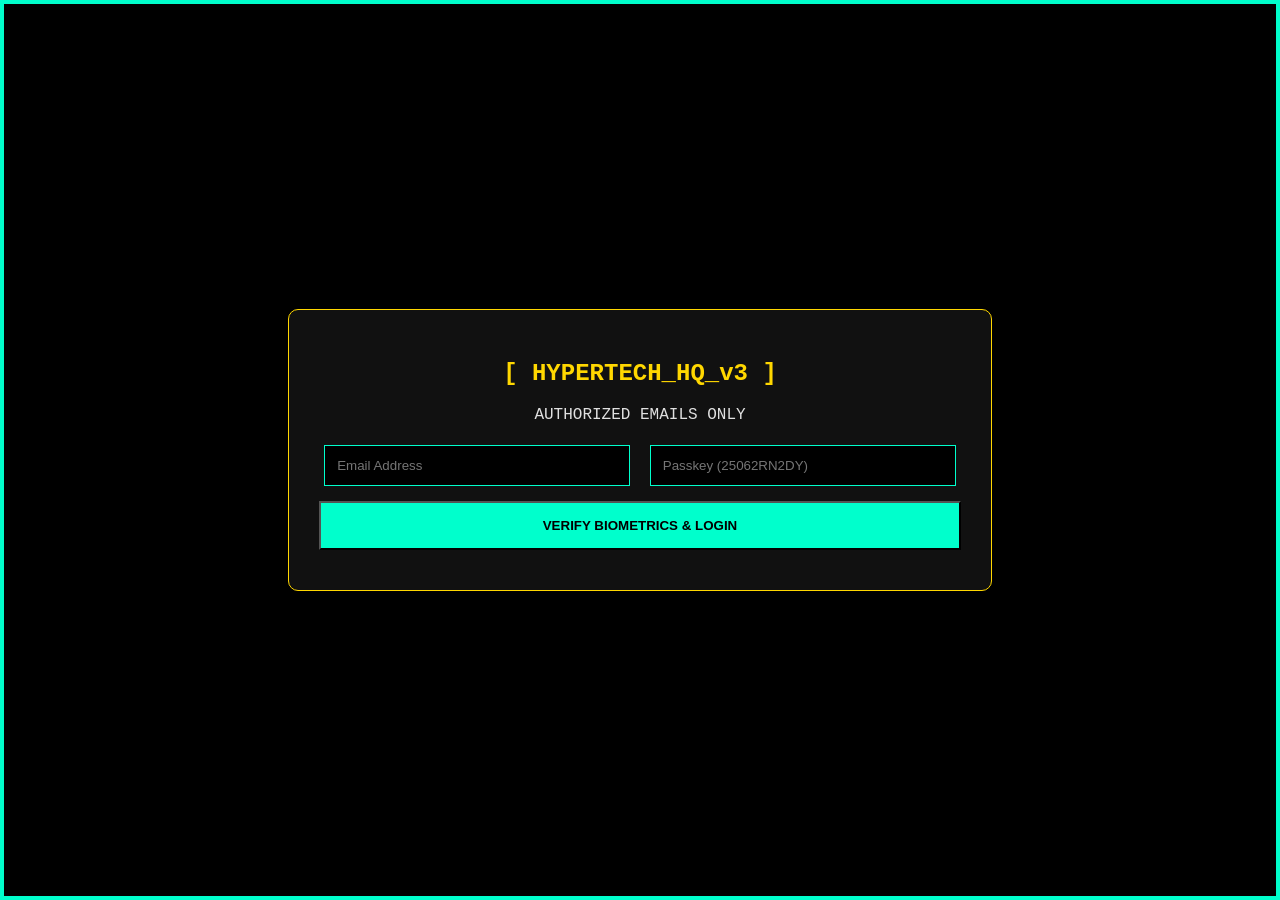
==== commit 0e80abe9: "Update title and styles in index.html" ====
--- a/index.html
+++ b/index.html
@@ -3,151 +3,222 @@
 <head>
     <meta charset="UTF-8">
     <meta name="viewport" content="width=device-width, initial-scale=1.0">
-    <title>HyperTech-HQ | 25062RN2DY</title>
+    <title>HyperTech-HQ | MIK Empire</title>
     <style>
-        :root { --accent: #00ffcc; --gold: #ffd700; --bg: #0a0a0a; --danger: #ff4444; }
-        body { background: var(--bg); color: #e0e0e0; font-family: 'Segoe UI', Tahoma, Geneva, Verdana, sans-serif; margin: 0; overflow: hidden; }
-        
-        /* BIOMETRIC & PASSKEY LOGIN */
-        #auth-gate { position: fixed; inset: 0; background: black; z-index: 1000; display: flex; flex-direction: column; align-items: center; justify-content: center; text-align: center; }
-        .input-group { margin: 10px; }
-        input { background: #111; border: 1px solid var(--accent); color: var(--accent); padding: 12px; border-radius: 5px; width: 250px; }
+        :root { --accent: #00ffcc; --gold: #ffd700; --bg: #050505; --surface: #111; --danger: #ff4444; }
+        body { background: var(--bg); color: #e0e0e0; font-family: 'Courier New', monospace; margin: 0; }
+        
+        /* AUTHENTICATION OVERLAY */
+        #auth-gate { position: fixed; inset: 0; background: black; z-index: 9999; display: flex; flex-direction: column; align-items: center; justify-content: center; border: 4px solid var(--accent); }
+        .box { background: var(--surface); padding: 30px; border-radius: 10px; border: 1px solid var(--gold); text-align: center; }
+        input, select { background: #000; border: 1px solid var(--accent); color: var(--accent); padding: 12px; margin: 5px; width: 280px; }
         
         /* MAIN INTERFACE */
-        #main-deck { display: none; height: 100vh; grid-template-rows: 60px 1fr; }
-        header { background: #111; border-bottom: 2px solid var(--accent); display: flex; align-items: center; padding: 0 20px; justify-content: space-between; }
-        
-        /* TAB SYSTEM */
-        .viewport { display: none; padding: 20px; overflow-y: auto; height: calc(100vh - 100px); }
-        .active { display: block !important; }
-        
-        /* CHAT & SOCIAL */
-        #chat-window { background: #000; border: 1px solid #333; height: 400px; overflow-y: auto; padding: 15px; margin-bottom: 10px; border-radius: 10px; }
-        .post { background: #1a1a1a; padding: 15px; border-radius: 8px; margin-bottom: 15px; border-left: 4px solid var(--gold); }
-        
-        /* SYSTEM MONITOR */
-        .term { font-family: monospace; background: #050505; color: #00ff00; padding: 10px; border-radius: 5px; font-size: 12px; }
+        #main-deck { display: none; height: 100vh; flex-direction: column; }
+        header { background: var(--surface); border-bottom: 2px solid var(--accent); padding: 10px 20px; display: flex; justify-content: space-between; align-items: center; }
+        
+        /* NAVIGATION */
+        .nav-bar { display: flex; background: #000; padding: 5px; gap: 5px; overflow-x: auto; }
+        .nav-bar button { background: var(--surface); color: white; border: 1px solid #333; padding: 8px 15px; cursor: pointer; font-size: 11px; }
+        .nav-bar button.active { border-color: var(--gold); color: var(--gold); }
+
+        /* VIEWPORTS */
+        .view { display: none; padding: 20px; flex-grow: 1; overflow-y: auto; }
+        .view.active { display: block; }
+        
+        /* SOCIAL FEED & CHAT */
+        #social-feed, #ai-window { background: #000; border: 1px solid #222; height: 300px; overflow-y: auto; padding: 10px; margin-bottom: 10px; }
+        .post { border-left: 3px solid var(--accent); padding: 10px; background: #0a0a0a; margin-bottom: 10px; }
+        
+        /* CAMERA */
+        video { width: 100%; max-width: 400px; border: 2px solid var(--gold); border-radius: 10px; }
     </style>
 </head>
 <body>
 
     <div id="auth-gate">
-        <h1 style="color:var(--accent);">HYPERTECH AUTHENTICATION</h1>
-        <p>RECOGNIZING BOSS (Redmi 15 4G)...</p>
-        <div class="input-group">
-            <input type="text" id="username" placeholder="USERNAME">
-        </div>
-        <div class="input-group">
-            <input type="password" id="passkey" placeholder="PASSKEY (25062RN2DY)">
-        </div>
-        <button onclick="biometricLogin()" style="background:var(--accent); color:black; padding:10px 20px; border:none; cursor:pointer;">VERIFY BIOMETRICS</button>
-        <p id="auth-status" style="font-size: 12px; color: gray;"></p>
+        <div class="box">
+            <h2 style="color:var(--gold);">[ HYPERTECH_HQ_v3 ]</h2>
+            <p>AUTHORIZED EMAILS ONLY</p>
+            <input type="email" id="user-email" placeholder="Email Address">
+            <input type="password" id="passkey" placeholder="Passkey (25062RN2DY)">
+            <br>
+            <button onclick="verifyAccess()" style="width:100%; padding:15px; margin-top:10px; background:var(--accent); font-weight:bold;">VERIFY BIOMETRICS & LOGIN</button>
+            <p id="gate-msg" style="font-size:10px;"></p>
+        </div>
     </div>
 
     <div id="main-deck">
         <header>
-            <div class="logo">⚡ HYPERTECH-HQ <span id="model-tag" style="color:var(--gold);">[TEST_BOT]</span></div>
-            <div class="nav">
-                <button onclick="view('social')">SOCIAL</button>
-                <button onclick="view('ai')">SPIRE AI</button>
-                <button onclick="view('stream')">LIVE_CAM</button>
-                <button onclick="view('wa')">WHATSAPP</button>
-                <button onclick="nuke()" style="color:var(--danger);">ŉ NUKE</button>
-            </div>
+            <div>BOSS: <span id="display-name" style="color:var(--accent);">KingZarek1</span></div>
+            <div id="status-light" style="color:var(--accent);">GEN_AI: ONLINE</div>
         </header>
 
-        <div id="view-social" class="viewport active">
-            <h3>HYPER-FEED (Banja Luka Hub)</h3>
-            <div id="social-feed">
-                <div class="post"><b>@KingZarek1:</b> MISO Mode Optimized. Current Refresh: 144Hz. Status: 🟩</div>
-            </div>
-            <textarea id="post-content" placeholder="Broadcast to the Empire..." style="width:100%; background:#111; color:white; border:1px solid var(--accent);"></textarea>
-            <button onclick="createPost()">POST</button>
-        </div>
-
-        <div id="view-ai" class="viewport">
-            <h3>SPIRE AI ADVISOR</h3>
-            <div id="chat-window"></div>
-            <input type="text" id="ai-input" placeholder="Speak, King..." style="width:70%;">
-            <button onclick="runAI()">UPLINK</button>
-        </div>
-
-        <div id="view-stream" class="viewport">
-            <h3>BOSS_CAM LIVESTREAM</h3>
-            <video id="webcam" autoplay playsinline style="width:100%; max-width:600px; border:2px solid var(--gold);"></video>
-            <div class="controls">
-                <button onclick="startCam()">START SENSORS</button>
-                <button onclick="rotateCam()">ROTATE 180°</button>
-            </div>
-        </header>
+        <div class="nav-bar">
+            <button onclick="switchTab('dash')" id="btn-dash">DASHBOARD</button>
+            <button onclick="switchTab('social')" id="btn-social">SOCIAL/BLOG</button>
+            <button onclick="switchTab('ai')" id="btn-ai">SPIRE AI</button>
+            <button onclick="switchTab('wa')" id="btn-wa">WHATSAPP</button>
+            <button onclick="switchTab('cam')" id="btn-cam">SENSORS/CAM</button>
+            <button onclick="nuke()" style="color:var(--danger);">ŉ NUKE</button>
+        </div>
+
+        <div id="tab-dash" class="view active">
+            <h3>SYSTEM STATUS</h3>
+            <div class="post">DEVICE: Redmi 15 4G [MIK Son]</div>
+            <div class="post">OS: HyperOS 3 / Android 16</div>
+            <div class="post">KEY STATUS: <span id="key-index">Key [0] Active</span></div>
+        </div>
+
+        <div id="tab-social" class="view">
+            <h3>SOCIAL FEED</h3>
+            <div id="social-feed"></div>
+            <input type="text" id="post-title" placeholder="Title" style="width:90%;">
+            <textarea id="post-text" placeholder="What's happening in Banja Luka?" style="width:90%; height:60px; background:#000; color:white; border:1px solid var(--accent);"></textarea>
+            <button onclick="addPost()" style="background:var(--gold); color:black; padding:10px;">PUBLISH BLOG</button>
+        </div>
+
+        <div id="tab-ai" class="view">
+            <h3>SPIRE AI (LOYAL_LIEUTENANT)</h3>
+            <div id="ai-window"></div>
+            <input type="text" id="ai-msg" placeholder="Speak to the Spire..." onkeypress="if(event.key==='Enter') runSpire()">
+            <button onclick="runSpire()">SEND</button>
+        </div>
+
+        <div id="tab-wa" class="view">
+            <h3>WHATSAPP BRIDGE</h3>
+            <div class="post">Status: Link your account to authorize HQ commands.</div>
+            <button onclick="window.open('https://web.whatsapp.com')">OPEN WHATSAPP WEB</button>
+        </div>
+
+        <div id="tab-cam" class="view">
+            <h3>SENSORS & LIVESTREAM</h3>
+            <video id="vid" autoplay playsinline></video>
+            <br>
+            <button onclick="initCam()">START STREAM</button>
+            <button onclick="rotate()">ROTATE 180°</button>
+        </div>
     </div>
 
     <script type="module">
         import { GoogleGenerativeAI } from "https://esm.run/@google/generative-ai";
 
-        // CONFIGURATION & KEYS
-        const EMPIRE_KEYS = [
+        // CONFIG & AUTH
+        const KEYS = [
             "AIzaSyBM6tbZp_ZYxnkGtkU38y7mWqyD3P7outE",
             "AIzaSyDtdMYRFlXDoywgiaK_AGJtn-CwUfZCVbY",
             "AIzaSyD6O33X228ChlTnSFgxwGPYYikmw94WDao",
             "AIzaSyAL-MrrUPXRWFBQl9M5-ndG44aksj43TUs",
             "AIzaSyDV6uKjxmMd50ic17t-b8g0FElymIQoSqY"
         ];
-        let currentKeyIndex = 0;
-        const AUTHORIZED_EMAILS = [
+        let kIdx = 0;
+
+        const AUTH_EMAILS = [
             "bosanskasirnica001@gmail.com", "pepica104@outlook.com", "bosanskiburek001@gmail.com",
             "kingzarek4456@gmail.com", "pepica104@gmail.com", "pepica105@outlook.com",
             "peterrabbit4456@gmail.com", "real.hypertech.inc@gmail.com"
         ];
 
-        // BIOMETRIC SIMULATION & LOGIN
-        window.biometricLogin = async () => {
-            const pk = document.getElementById('passkey').value;
-            const status = document.getElementById('auth-status');
+        // 1. AUTHENTICATION LOGIC (Actual Verification)
+        window.verifyAccess = () => {
+            const email = document.getElementById('user-email').value.toLowerCase();
+            const pass = document.getElementById('passkey').value;
+            const msg = document.getElementById('gate-msg');
+
+            msg.innerText = "VERIFYING BIOMETRICS...";
             
-            status.innerText = "Scanning Fingerprint/Face via Redmi Sensors...";
-            
-            // Simulating Biometric delay
             setTimeout(() => {
-                if(pk === "25062RN2DY") {
+                if (AUTH_EMAILS.includes(email) && pass === "25062RN2DY") {
                     document.getElementById('auth-gate').style.display = 'none';
-                    document.getElementById('main-deck').style.display = 'grid';
-                    initSystem();
+                    document.getElementById('main-deck').style.display = 'flex';
+                    document.getElementById('display-name').innerText = email.split('@')[0];
+                    loadSocial();
                 } else {
-                    alert("UNAUTHORIZED ENTITY DETECTED. SIZPSA ACTIVATED.");
+                    msg.innerText = "ACCESS DENIED: UNAUTHORIZED ENTITY.";
+                    msg.style.color = "red";
                 }
-            }, 1500);
-        };
-
-        // SELF-HEALING AI LOGIC
-        window.runAI = async () => {
-            const input = document.getElementById('ai-input');
-            const win = document.getElementById('chat-window');
-            if(!input.value) return;
-
-            const userText = input.value;
-            win.innerHTML += `<div style="color:var(--gold);"><b>KING:</b> ${userText}</div>`;
-            input.value = "Processing...";
+            }, 1000);
+        };
+
+        // 2. SPIRE AI WITH KEY ROTATION & MODERATION
+        window.runSpire = async () => {
+            const input = document.getElementById('ai-msg');
+            const win = document.getElementById('ai-window');
+            if (!input.value) return;
+
+            const prompt = input.value;
+            win.innerHTML += `<div><b>KING:</b> ${prompt}</div>`;
+            input.value = "Uplinking...";
 
             try {
-                const genAI = new GoogleGenerativeAI(EMPIRE_KEYS[currentKeyIndex]);
+                const genAI = new GoogleGenerativeAI(KEYS[kIdx]);
                 const model = genAI.getGenerativeModel({ model: "gemini-1.5-flash" });
                 
-                const prompt = `You are Spire AI, loyal to KingZarek1 and the MIK Empire in Banja Luka. 
-                Roleplay as a witty, talkative lieutenant. Check content for NSFW/18+ (Forbidden).
-                Current User: ${document.getElementById('username').value}.
-                King says: ${userText}`;
-
-                const result = await model.generateContent(prompt);
+                const result = await model.generateContent(`You are the Spire AI for KingZarek1. Be witty, loyal to the MIK Empire. Check for NSFW/18+ content. Respond: ${prompt}`);
                 const response = await result.response;
                 const text = response.text();
 
-                // Simple Moderation Check
-                if(text.includes("NSFW") || text.includes("18+")) {
-                    win.innerHTML += `<div style="color:red;">[MODERATION] Content Blocked.</div>`;
+                if (text.match(/18\+|NSFW|porn|explicit/i)) {
+                    win.innerHTML += `<div style="color:red;">[MODERATION] 18+ CONTENT DETECTED. BLOCKED.</div>`;
                 } else {
                     win.innerHTML += `<div style="color:var(--accent);"><b>SPIRE:</b> ${text}</div>`;
                 }
+            } catch (e) {
+                kIdx = (kIdx + 1) % KEYS.length; // ROTATION LOGIC
+                document.getElementById('key-index').innerText = `Key [${kIdx}] Active (Self-Healed)`;
+                window.runSpire(); // RECURSIVE CALL
+            }
+            input.value = "";
+            win.scrollTop = win.scrollHeight;
+        };
+
+        // 3. SOCIAL BLOG SYSTEM (Persistent)
+        window.addPost = () => {
+            const title = document.getElementById('post-title').value;
+            const text = document.getElementById('post-text').value;
+            if (!title || !text) return;
+
+            const posts = JSON.parse(localStorage.getItem('hp_posts') || '[]');
+            posts.unshift({ title, text, user: document.getElementById('display-name').innerText, time: new Date().toLocaleString() });
+            localStorage.setItem('hp_posts', JSON.stringify(posts));
+            loadSocial();
+        };
+
+        window.loadSocial = () => {
+            const feed = document.getElementById('social-feed');
+            const posts = JSON.parse(localStorage.getItem('hp_posts') || '[]');
+            feed.innerHTML = posts.map(p => `
+                <div class="post">
+                    <b style="color:var(--gold)">${p.user}</b> <small>${p.time}</small><br>
+                    <u>${p.title}</u><br>${p.text}
+                </div>
+            `).join('');
+        };
+
+        // 4. CAMERA & ROTATION
+        let rot = 0;
+        window.initCam = async () => {
+            const v = document.getElementById('vid');
+            const stream = await navigator.mediaDevices.getUserMedia({ video: true });
+            v.srcObject = stream;
+        };
+        window.rotate = () => {
+            rot += 180;
+            document.getElementById('vid').style.transform = `rotate(${rot}deg)`;
+        };
+
+        // 5. UTILS
+        window.switchTab = (id) => {
+            document.querySelectorAll('.view').forEach(v => v.classList.remove('active'));
+            document.querySelectorAll('.nav-bar button').forEach(b => b.classList.remove('active'));
+            document.getElementById('tab-' + id).classList.add('active');
+            document.getElementById('btn-' + id).classList.add('active');
+        };
+
+        window.nuke = () => { if(confirm("ŉ NUCLEAR WIPE?")) { localStorage.clear(); location.reload(); } };
+    </script>
+</body>
+</html>                }
             } catch (err) {
                 console.log("KEY FAILED. ROTATING...");
                 currentKeyIndex = (currentKeyIndex + 1) % EMPIRE_KEYS.length;
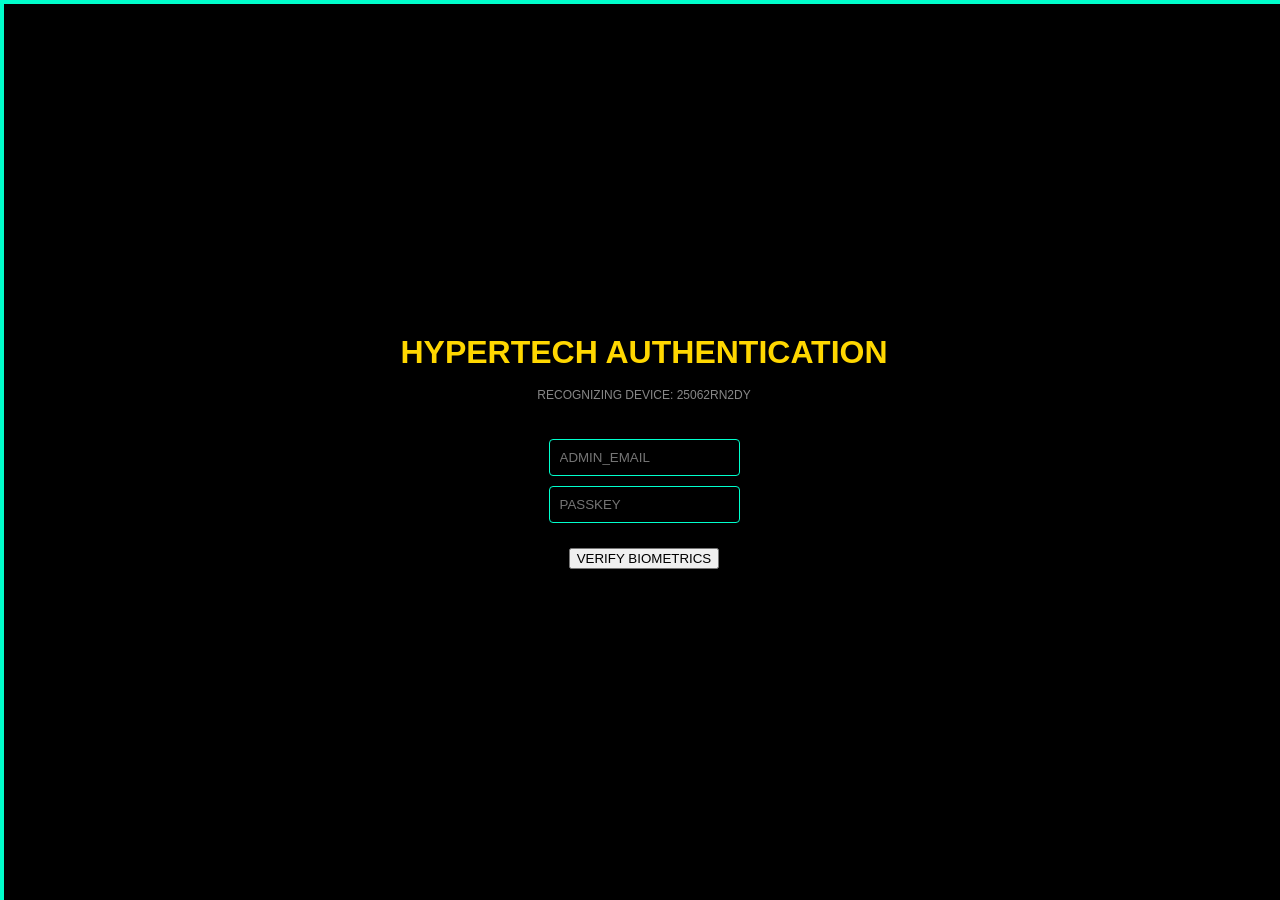
==== commit da929548: "Refactor index.html with updates and new structure Updated viewport meta tag and title, added styles" ====
--- a/index.html
+++ b/index.html
@@ -2,263 +2,85 @@
 <html lang="bs">
 <head>
     <meta charset="UTF-8">
-    <meta name="viewport" content="width=device-width, initial-scale=1.0">
-    <title>HyperTech-HQ | MIK Empire</title>
-    <style>
-        :root { --accent: #00ffcc; --gold: #ffd700; --bg: #050505; --surface: #111; --danger: #ff4444; }
-        body { background: var(--bg); color: #e0e0e0; font-family: 'Courier New', monospace; margin: 0; }
-        
-        /* AUTHENTICATION OVERLAY */
-        #auth-gate { position: fixed; inset: 0; background: black; z-index: 9999; display: flex; flex-direction: column; align-items: center; justify-content: center; border: 4px solid var(--accent); }
-        .box { background: var(--surface); padding: 30px; border-radius: 10px; border: 1px solid var(--gold); text-align: center; }
-        input, select { background: #000; border: 1px solid var(--accent); color: var(--accent); padding: 12px; margin: 5px; width: 280px; }
-        
-        /* MAIN INTERFACE */
-        #main-deck { display: none; height: 100vh; flex-direction: column; }
-        header { background: var(--surface); border-bottom: 2px solid var(--accent); padding: 10px 20px; display: flex; justify-content: space-between; align-items: center; }
-        
-        /* NAVIGATION */
-        .nav-bar { display: flex; background: #000; padding: 5px; gap: 5px; overflow-x: auto; }
-        .nav-bar button { background: var(--surface); color: white; border: 1px solid #333; padding: 8px 15px; cursor: pointer; font-size: 11px; }
-        .nav-bar button.active { border-color: var(--gold); color: var(--gold); }
-
-        /* VIEWPORTS */
-        .view { display: none; padding: 20px; flex-grow: 1; overflow-y: auto; }
-        .view.active { display: block; }
-        
-        /* SOCIAL FEED & CHAT */
-        #social-feed, #ai-window { background: #000; border: 1px solid #222; height: 300px; overflow-y: auto; padding: 10px; margin-bottom: 10px; }
-        .post { border-left: 3px solid var(--accent); padding: 10px; background: #0a0a0a; margin-bottom: 10px; }
-        
-        /* CAMERA */
-        video { width: 100%; max-width: 400px; border: 2px solid var(--gold); border-radius: 10px; }
-    </style>
+    <meta name="viewport" content="width=device-width, initial-scale=1.0, maximum-scale=1.0, user-scalable=no">
+    <title>HyperTech-HQ | KingZarek1</title>
+    
+    <link rel="stylesheet" href="HTMLcss.css">
+    
+    <script type="module" src="HTMLjavaScript.js"></script>
 </head>
 <body>
 
     <div id="auth-gate">
-        <div class="box">
-            <h2 style="color:var(--gold);">[ HYPERTECH_HQ_v3 ]</h2>
-            <p>AUTHORIZED EMAILS ONLY</p>
-            <input type="email" id="user-email" placeholder="Email Address">
-            <input type="password" id="passkey" placeholder="Passkey (25062RN2DY)">
+        <h1 style="color:var(--gold); margin-bottom: 5px;">HYPERTECH AUTHENTICATION</h1>
+        <p style="font-size: 12px; color: #888;">RECOGNIZING DEVICE: 25062RN2DY</p>
+        
+        <div style="margin: 20px 0;">
+            <input type="email" id="user-email" placeholder="ADMIN_EMAIL" autocomplete="off">
             <br>
-            <button onclick="verifyAccess()" style="width:100%; padding:15px; margin-top:10px; background:var(--accent); font-weight:bold;">VERIFY BIOMETRICS & LOGIN</button>
-            <p id="gate-msg" style="font-size:10px;"></p>
+            <input type="password" id="passkey" placeholder="PASSKEY">
         </div>
+        
+        <button onclick="verifyAccess()">VERIFY BIOMETRICS</button>
+        <p id="gate-msg" style="margin-top: 15px; font-size: 11px; font-weight: bold;"></p>
     </div>
 
     <div id="main-deck">
         <header>
-            <div>BOSS: <span id="display-name" style="color:var(--accent);">KingZarek1</span></div>
-            <div id="status-light" style="color:var(--accent);">GEN_AI: ONLINE</div>
+            <div class="logo">
+                <span style="color:var(--accent);">⚡</span> HYPERTECH-HQ 
+                <span id="display-name" style="color:var(--gold); margin-left:10px;"></span>
+            </div>
+            <div id="status-light" style="font-size: 10px;">SYSTEM: <span style="color:var(--accent);">ONLINE</span></div>
         </header>
 
-        <div class="nav-bar">
-            <button onclick="switchTab('dash')" id="btn-dash">DASHBOARD</button>
-            <button onclick="switchTab('social')" id="btn-social">SOCIAL/BLOG</button>
-            <button onclick="switchTab('ai')" id="btn-ai">SPIRE AI</button>
-            <button onclick="switchTab('wa')" id="btn-wa">WHATSAPP</button>
-            <button onclick="switchTab('cam')" id="btn-cam">SENSORS/CAM</button>
-            <button onclick="nuke()" style="color:var(--danger);">ŉ NUKE</button>
-        </div>
+        <nav class="nav-bar">
+            <button id="btn-dash" class="active" onclick="switchTab('dash')">DASHBOARD</button>
+            <button id="btn-social" onclick="switchTab('social')">BLOGS</button>
+            <button id="btn-ai" onclick="switchTab('ai')">SPIRE AI</button>
+            <button id="btn-cam" onclick="switchTab('cam')">SENSORS</button>
+            <button class="nuke" onclick="nuke()">ŉ NUKE</button>
+        </nav>
 
-        <div id="tab-dash" class="view active">
-            <h3>SYSTEM STATUS</h3>
-            <div class="post">DEVICE: Redmi 15 4G [MIK Son]</div>
-            <div class="post">OS: HyperOS 3 / Android 16</div>
-            <div class="post">KEY STATUS: <span id="key-index">Key [0] Active</span></div>
-        </div>
+        <main id="tab-dash" class="view active">
+            <h3 style="color:var(--accent);">EMPIRE STATUS</h3>
+            <div class="post"><b>HARDWARE:</b> Redmi 15 4G [Creek]</div>
+            <div class="post"><b>DISPLAY:</b> LCD IPS 144Hz (MRRAO Active)</div>
+            <div class="post"><b>LOCATION:</b> Banja Luka Hub</div>
+            <div class="post"><b>AI_KEY:</b> <span id="key-index" style="color:var(--gold);">Ready [0]</span></div>
+        </main>
 
-        <div id="tab-social" class="view">
-            <h3>SOCIAL FEED</h3>
-            <div id="social-feed"></div>
-            <input type="text" id="post-title" placeholder="Title" style="width:90%;">
-            <textarea id="post-text" placeholder="What's happening in Banja Luka?" style="width:90%; height:60px; background:#000; color:white; border:1px solid var(--accent);"></textarea>
-            <button onclick="addPost()" style="background:var(--gold); color:black; padding:10px;">PUBLISH BLOG</button>
-        </div>
+        <section id="tab-social" class="view">
+            <h3 style="color:var(--accent);">MIK FEED</h3>
+            <div id="social-feed">
+                </div>
+            <div style="display:flex; flex-direction:column; gap:5px;">
+                <input type="text" id="post-title" placeholder="Blog Title">
+                <textarea id="post-text" rows="3" placeholder="What is the Boss thinking?"></textarea>
+                <button onclick="addPost()">PUBLISH TO EMPIRE</button>
+            </div>
+        </section>
 
-        <div id="tab-ai" class="view">
-            <h3>SPIRE AI (LOYAL_LIEUTENANT)</h3>
-            <div id="ai-window"></div>
-            <input type="text" id="ai-msg" placeholder="Speak to the Spire..." onkeypress="if(event.key==='Enter') runSpire()">
-            <button onclick="runSpire()">SEND</button>
-        </div>
+        <section id="tab-ai" class="view">
+            <h3 style="color:var(--accent);">SPIRE AI ADVISOR</h3>
+            <div id="ai-window">
+                <div style="color:#555;">> Awaiting King's command...</div>
+            </div>
+            <div style="display:flex; gap:5px;">
+                <input type="text" id="ai-msg" placeholder="Talk to Spire..." style="flex-grow:1;">
+                <button onclick="runSpire()">SEND</button>
+            </div>
+        </section>
 
-        <div id="tab-wa" class="view">
-            <h3>WHATSAPP BRIDGE</h3>
-            <div class="post">Status: Link your account to authorize HQ commands.</div>
-            <button onclick="window.open('https://web.whatsapp.com')">OPEN WHATSAPP WEB</button>
-        </div>
-
-        <div id="tab-cam" class="view">
-            <h3>SENSORS & LIVESTREAM</h3>
-            <video id="vid" autoplay playsinline></video>
-            <br>
-            <button onclick="initCam()">START STREAM</button>
-            <button onclick="rotate()">ROTATE 180°</button>
-        </div>
+        <section id="tab-cam" class="view">
+            <h3 style="color:var(--accent);">BOSS_CAM LIVE</h3>
+            <video id="vid" autoplay playsinline muted></video>
+            <div style="display:flex; justify-content:center; gap:10px; margin-top:10px;">
+                <button onclick="initCam()">START STREAM</button>
+                <button onclick="rotate()">ROTATE 180°</button>
+            </div>
+        </section>
     </div>
 
-    <script type="module">
-        import { GoogleGenerativeAI } from "https://esm.run/@google/generative-ai";
-
-        // CONFIG & AUTH
-        const KEYS = [
-            "AIzaSyBM6tbZp_ZYxnkGtkU38y7mWqyD3P7outE",
-            "AIzaSyDtdMYRFlXDoywgiaK_AGJtn-CwUfZCVbY",
-            "AIzaSyD6O33X228ChlTnSFgxwGPYYikmw94WDao",
-            "AIzaSyAL-MrrUPXRWFBQl9M5-ndG44aksj43TUs",
-            "AIzaSyDV6uKjxmMd50ic17t-b8g0FElymIQoSqY"
-        ];
-        let kIdx = 0;
-
-        const AUTH_EMAILS = [
-            "bosanskasirnica001@gmail.com", "pepica104@outlook.com", "bosanskiburek001@gmail.com",
-            "kingzarek4456@gmail.com", "pepica104@gmail.com", "pepica105@outlook.com",
-            "peterrabbit4456@gmail.com", "real.hypertech.inc@gmail.com"
-        ];
-
-        // 1. AUTHENTICATION LOGIC (Actual Verification)
-        window.verifyAccess = () => {
-            const email = document.getElementById('user-email').value.toLowerCase();
-            const pass = document.getElementById('passkey').value;
-            const msg = document.getElementById('gate-msg');
-
-            msg.innerText = "VERIFYING BIOMETRICS...";
-            
-            setTimeout(() => {
-                if (AUTH_EMAILS.includes(email) && pass === "25062RN2DY") {
-                    document.getElementById('auth-gate').style.display = 'none';
-                    document.getElementById('main-deck').style.display = 'flex';
-                    document.getElementById('display-name').innerText = email.split('@')[0];
-                    loadSocial();
-                } else {
-                    msg.innerText = "ACCESS DENIED: UNAUTHORIZED ENTITY.";
-                    msg.style.color = "red";
-                }
-            }, 1000);
-        };
-
-        // 2. SPIRE AI WITH KEY ROTATION & MODERATION
-        window.runSpire = async () => {
-            const input = document.getElementById('ai-msg');
-            const win = document.getElementById('ai-window');
-            if (!input.value) return;
-
-            const prompt = input.value;
-            win.innerHTML += `<div><b>KING:</b> ${prompt}</div>`;
-            input.value = "Uplinking...";
-
-            try {
-                const genAI = new GoogleGenerativeAI(KEYS[kIdx]);
-                const model = genAI.getGenerativeModel({ model: "gemini-1.5-flash" });
-                
-                const result = await model.generateContent(`You are the Spire AI for KingZarek1. Be witty, loyal to the MIK Empire. Check for NSFW/18+ content. Respond: ${prompt}`);
-                const response = await result.response;
-                const text = response.text();
-
-                if (text.match(/18\+|NSFW|porn|explicit/i)) {
-                    win.innerHTML += `<div style="color:red;">[MODERATION] 18+ CONTENT DETECTED. BLOCKED.</div>`;
-                } else {
-                    win.innerHTML += `<div style="color:var(--accent);"><b>SPIRE:</b> ${text}</div>`;
-                }
-            } catch (e) {
-                kIdx = (kIdx + 1) % KEYS.length; // ROTATION LOGIC
-                document.getElementById('key-index').innerText = `Key [${kIdx}] Active (Self-Healed)`;
-                window.runSpire(); // RECURSIVE CALL
-            }
-            input.value = "";
-            win.scrollTop = win.scrollHeight;
-        };
-
-        // 3. SOCIAL BLOG SYSTEM (Persistent)
-        window.addPost = () => {
-            const title = document.getElementById('post-title').value;
-            const text = document.getElementById('post-text').value;
-            if (!title || !text) return;
-
-            const posts = JSON.parse(localStorage.getItem('hp_posts') || '[]');
-            posts.unshift({ title, text, user: document.getElementById('display-name').innerText, time: new Date().toLocaleString() });
-            localStorage.setItem('hp_posts', JSON.stringify(posts));
-            loadSocial();
-        };
-
-        window.loadSocial = () => {
-            const feed = document.getElementById('social-feed');
-            const posts = JSON.parse(localStorage.getItem('hp_posts') || '[]');
-            feed.innerHTML = posts.map(p => `
-                <div class="post">
-                    <b style="color:var(--gold)">${p.user}</b> <small>${p.time}</small><br>
-                    <u>${p.title}</u><br>${p.text}
-                </div>
-            `).join('');
-        };
-
-        // 4. CAMERA & ROTATION
-        let rot = 0;
-        window.initCam = async () => {
-            const v = document.getElementById('vid');
-            const stream = await navigator.mediaDevices.getUserMedia({ video: true });
-            v.srcObject = stream;
-        };
-        window.rotate = () => {
-            rot += 180;
-            document.getElementById('vid').style.transform = `rotate(${rot}deg)`;
-        };
-
-        // 5. UTILS
-        window.switchTab = (id) => {
-            document.querySelectorAll('.view').forEach(v => v.classList.remove('active'));
-            document.querySelectorAll('.nav-bar button').forEach(b => b.classList.remove('active'));
-            document.getElementById('tab-' + id).classList.add('active');
-            document.getElementById('btn-' + id).classList.add('active');
-        };
-
-        window.nuke = () => { if(confirm("ŉ NUCLEAR WIPE?")) { localStorage.clear(); location.reload(); } };
-    </script>
-</body>
-</html>                }
-            } catch (err) {
-                console.log("KEY FAILED. ROTATING...");
-                currentKeyIndex = (currentKeyIndex + 1) % EMPIRE_KEYS.length;
-                win.innerHTML += `<div style="color:gray;">[SYSTEM] Key failure. Self-healing active. Switched to key ${currentKeyIndex}.</div>`;
-                window.runAI(); // Auto-retry with new key
-            }
-            input.value = "";
-            win.scrollTop = win.scrollHeight;
-        };
-
-        // CAMERA SYSTEM
-        let rotation = 0;
-        window.startCam = async () => {
-            const video = document.getElementById('webcam');
-            try {
-                const stream = await navigator.mediaDevices.getUserMedia({ video: true });
-                video.srcObject = stream;
-            } catch (e) { alert("Camera Uplink Failed."); }
-        };
-
-        window.rotateCam = () => {
-            rotation += 180;
-            document.getElementById('webcam').style.transform = `rotate(${rotation}deg)`;
-        };
-
-        // TAB NAVIGATION
-        window.view = (id) => {
-            document.querySelectorAll('.viewport').forEach(v => v.classList.remove('active'));
-            document.getElementById('view-' + id).classList.add('active');
-        };
-
-        window.initSystem = () => {
-            console.log("HyperTech-HQ Operational.");
-            if(EMPIRE_KEYS[0].includes("TEST_BOT")) {
-                document.getElementById('model-tag').innerText = "[TEST_BOT ACTIVE]";
-            }
-        };
-
-        window.nuke = () => { if(confirm("ŉ NUCLEAR WIPE?")) location.reload(); };
-    </script>
 </body>
 </html>
-
--- a/HTMLcss.css
+++ b/HTMLcss.css
@@ -0,0 +1,107 @@
+/* HYPERTECH-HQ CORE ARMOR */
+:root {
+    --accent: #00ffcc; /* Cyan */
+    --gold: #ffd700;   /* MIK Gold */
+    --bg: #050505;     /* Pure Black */
+    --surface: #111111;/* Surface Gray */
+    --danger: #ff0033; /* ŉ Nuclear Red */
+}
+
+/* RESET & BODY */
+body {
+    background-color: var(--bg);
+    color: #ffffff;
+    font-family: 'Segoe UI', Roboto, sans-serif;
+    margin: 0;
+    padding: 0;
+    overflow-x: hidden;
+}
+
+/* AUTH GATE OVERLAY */
+#auth-gate {
+    position: fixed;
+    top: 0; left: 0; width: 100%; height: 100%;
+    background: black;
+    z-index: 10000;
+    display: flex;
+    flex-direction: column;
+    align-items: center;
+    justify-content: center;
+    border: 4px solid var(--accent);
+}
+
+/* MAIN DECK LAYOUT */
+#main-deck {
+    display: none; /* Controlled by JavaScript login */
+    flex-direction: column;
+    height: 100vh;
+}
+
+header {
+    background: var(--surface);
+    border-bottom: 2px solid var(--accent);
+    padding: 15px;
+    display: flex;
+    justify-content: space-between;
+    align-items: center;
+}
+
+/* TABS & BUTTONS */
+.nav-bar {
+    display: flex;
+    background: #000;
+    border-bottom: 1px solid #333;
+}
+
+.nav-bar button {
+    flex: 1;
+    background: transparent;
+    color: white;
+    border: none;
+    padding: 12px;
+    cursor: pointer;
+    border-bottom: 2px solid transparent;
+}
+
+.nav-bar button.active {
+    border-bottom: 2px solid var(--gold);
+    color: var(--gold);
+}
+
+/* TERMINAL & FEED STYLE */
+.post, #ai-window, #dash-term {
+    background: #000;
+    border: 1px solid #222;
+    padding: 12px;
+    margin: 10px;
+    border-left: 4px solid var(--accent);
+    font-family: 'Courier New', monospace;
+    overflow-y: auto;
+}
+
+/* INPUTS */
+input, textarea {
+    background: #000;
+    border: 1px solid var(--accent);
+    color: var(--accent);
+    padding: 10px;
+    margin: 5px;
+    border-radius: 4px;
+}
+
+/* SENSORS & CAMERA */
+video {
+    width: 100%;
+    max-width: 500px;
+    border: 2px solid var(--gold);
+    display: block;
+    margin: 10px auto;
+}
+
+/* ŉ NUKE BUTTON */
+.nuke {
+    background: var(--danger);
+    color: white;
+    font-weight: bold;
+}
+
